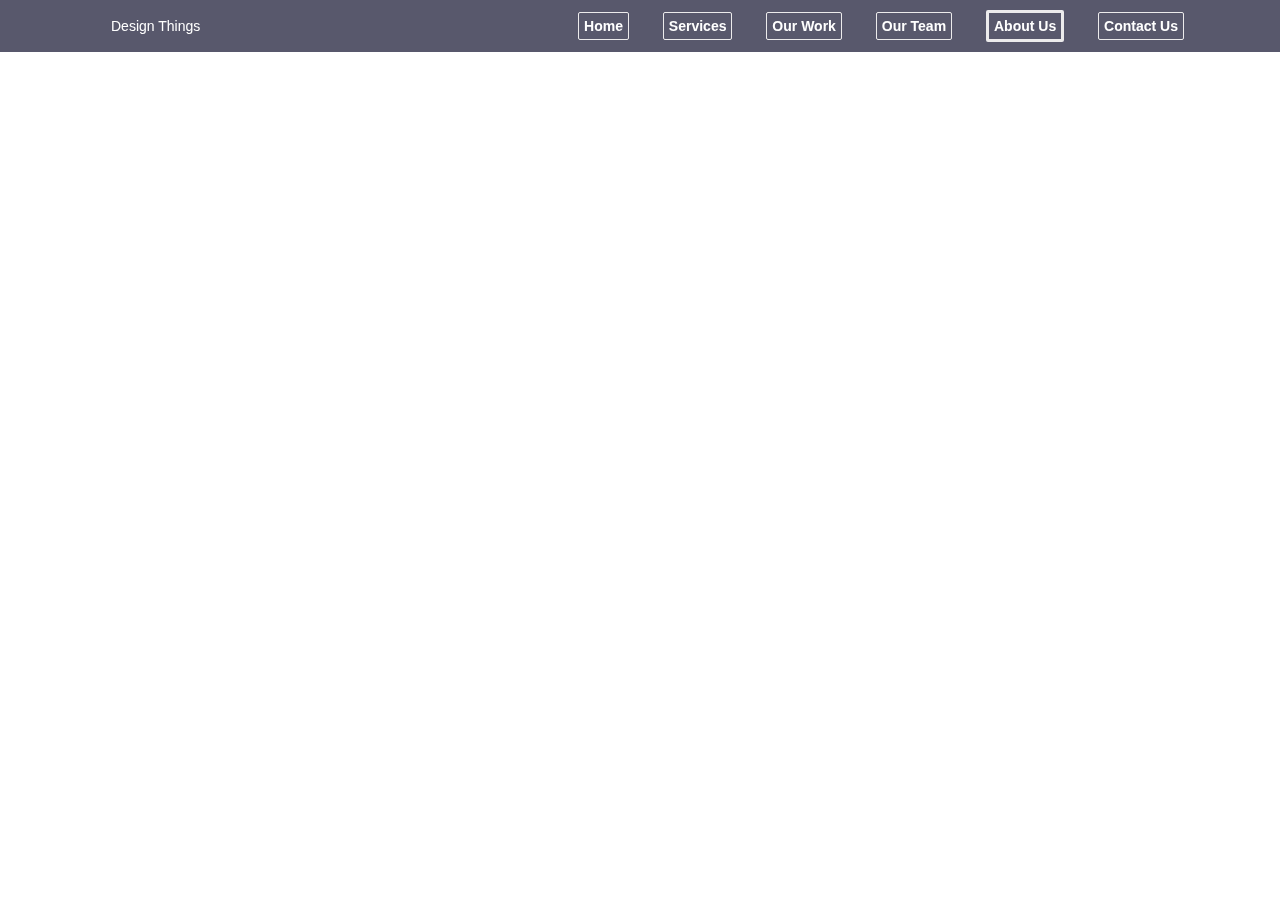
==== About Us.html @ 45c75630 "initial commit" ====
<!DOCTYPE html>
<html lang="en">
<head>
    <meta charset="UTF-8">
    <title>Title</title>
    <meta charset="UTF-8">
    <title>Title</title>
    <link rel="stylesheet" href="assets/css/normalize.css">
    <link rel="stylesheet" href="assets/font-awesome/css/font-awesome.css">
    <link rel="stylesheet" href="assets/font-awesome/css/font-awesome.min.css">
    <link rel="stylesheet" href="assets/css/main.css">
    <link rel="stylesheet" href="assets/css/style.css">
</head>
<body>

<header>

    <div class="head">
        <div class="container" style="padding-top: 0">
            <div class="left">
                Design <span >Things</span>
            </div>
            <div class="right" >
                <ul id="nav">
                    <li><a href="index.html">Home</a></li>
                    <li><a href="services.html">Services</a></li>
                    <li><a href="our%20work.html">Our Work</a></li>
                    <li><a href="Our%20Team.html">Our Team</a></li>
                    <li><a href="About%20Us.html" style="border: 3px solid #ecebec">About Us</a></li>
                    <li><a href="Contact.html">Contact Us</a></li>
                </ul>
            </div>
        </div>
    </div>
</header>
</body>
</html>
---- assets/css/main.css ----
html, body {
  height: 100%;
}

.left {
  float: left;
}

.right {
  float: right;
}
.align-center{
  text-align: center;
}
.align-left{
  text-align:left;
}
.align-right{
  text-align: right;
}


a:focus {
  outline: 0px solid;
}

img {
  max-width: 100%;
  height: auto;
}





h1, h2, h3, h4, h5, h6 {
  font-family: 'Raleway', sans-serif;
  margin: 0 0 15px;
  color: #444;
  font-weight: 500;
}

h1 {
  font-size: 48px;
  line-height: 50px;
}

h2 {
  font-size: 38px;
  line-height: 40px;
}

h3 {
  font-size: 30px;
  line-height: 32px;
}

h4 {
  font-size: 24px;
  line-height: 26px;
}

h5 {
  font-size: 20px;
  line-height: 22px;
}

h6 {
  font-size: 16px;
  line-height: 20px;
}

a {
  transition: all 0.3s ease 0s;
  text-decoration: none;
}

a:hover {
  color: #3EC1D5;
  text-decoration: none;
}

a:active, a:hover {
  outline: 0 none;
}

body {
  background: #fff none repeat scroll 0 0;
  color: #444;
  font-family: 'Open Sans', sans-serif;
  font-size: 14px;
  text-align: left;
  overflow-x: hidden;
  line-height: 22px;
}



@media (max-width: 768px) {
  .back-to-top {
    bottom: 15px;
  }
}


.clear {
  clear: both;
}

ul {
  list-style: outside none none;
  margin: 0;
  padding: 0;
}

input, select, textarea, input[type="text"], input[type="date"], input[type="url"], input[type="email"], input[type="password"], input[type="tel"], button, button[type="submit"] {
  -moz-appearance: none;
  box-shadow: none !important;
}


/*----------------------------------------
 .End CSS
----------------------------------------*/
---- assets/css/style.css ----
.container{
    width:85%;
    margin: auto;
    padding-top: 50px;
}

#nav {
    display: block;
}
#nav li{
    padding: 5px;
    display: inline;
    margin: 10px;

}
#nav li a{
    padding: 5px ;
    color: white;
    border: 1px solid #ecebec;
    border-radius:2px ;
    text-decoration: none;
    font-weight: 600;

}
#nav li a:hover{
    background-color: #3EC1D5;

}
h1{

}

.head{
    padding: 15px;
    background-color: rgba(26, 26, 53, 0.73);
    position: fixed;
    top: 0;
    width:100%;
    color: white;

}

#banner{

    background-attachment: scroll , fixed;
    background-color: #fff;
    background-image:url("../images/overlay.png"), url("../images/2.jpg");
    background-position: top left, center center;
    background-repeat: repeat, no-repeat;
    background-size: auto, cover;
    padding: 200px 0 220px 0;
    text-align: center;

}

#services{
}
#services .cards{
    margin: 20px 5px 20px 5px;
    width: 23.8%;
    height: 300px;
    display: inline-block;
    box-shadow:  -3px 2px 7px 1px rgba(26, 26, 53, 0.22);
    border-radius: 5px;
    text-align: center;

}
.cards img {
    box-sizing:border-box ;
    width: 100%;

}

#info{
    margin-top: 80px;
    background-attachment: scroll , fixed;
    background-color: #fff;
    background-image:url("../images/overlay.png"), url("../images/slider3.jpg");
    background-position: top left, center center;
    background-repeat: repeat, no-repeat;
    background-size: auto, cover;
    padding: 40px 0 20px 0;
    text-align: center;
    color: white;
}
#info img{
    height: 200px;
}
#info h1{
    color: white;
}
#info div{
    width: 50%;
    display: inline-block;
    padding: 20px;
}
#info form{
    border: 1px solid white;
    width: 400px;
    border-radius: 15px;
    margin: auto;
}
#info input{
    width: 285px;
    border-radius: 15px 0 0 15px;
    display: inline-block;
    height: 40px;
    padding: 0 0 0 10px;
    background-color: rgba(26, 26, 53, 0.03);
    border: medium none;


}
#info button{
    border-radius: 0 15px  15px 0;
    border: medium none;
    width: 101px;
   height: 44px;
}

#news{

}
#news .news-cards{
    margin: 1%;
    width: 31%;
    height: 300px;
    display: inline-block;

}


.services h1{
    margin: 50px 0 50px 0;
}

.services a{
    font-size: 50px;
    text-align: center;
}
.services .service{

    width: 31%;
    margin: 1%;
    display: inline-block;
}
.services .service:hover h3{
    color: #3EC1D5;
}
.services .service:hover a{
    color: #3EC1D5;
}

.our-team-cards{
    height: 350px;
}
.our-team-cards .im{
    width: 44%;
    float: left;
    display: inline-block;
    margin-right: 1%;

}
.our-team-cards .im img{
    width: 600px;
    height: 300px;
}
.our-team-cards .disc{
    width: 55%;
    float: right;
    display: inline-block;

}
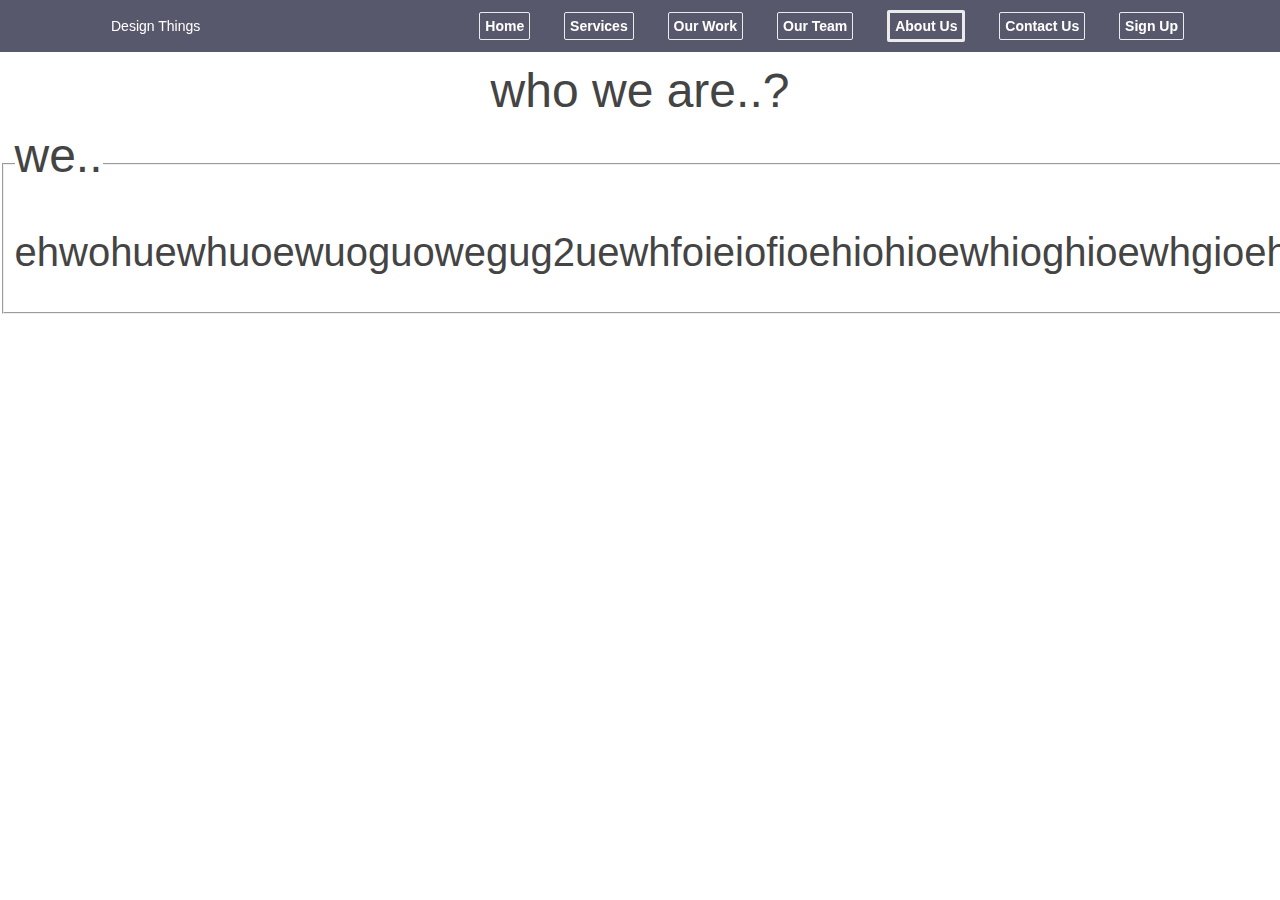
==== commit 18a9da1c: "enhance the login and our team pages" ====
--- a/About Us.html
+++ b/About Us.html
@@ -28,10 +28,17 @@
                     <li><a href="Our%20Team.html">Our Team</a></li>
                     <li><a href="About%20Us.html" style="border: 3px solid #ecebec">About Us</a></li>
                     <li><a href="Contact.html">Contact Us</a></li>
+                    <li><a href="login.html">Sign Up</a></li>
                 </ul>
             </div>
         </div>
     </div>
-</header>
+
+</header><br><br><br>
+   <h1 align="center"> who we are..?</h1>
+   <fieldset>
+   	<legend> <h1> we..</h1></legend>
+   	<p style=" font-size: 40px"> ehwohuewhuoewuoguowegug2uewhfoieiofioehiohioewhioghioewhgioehwioghioewhgioewioghvpiewpjfpoejpfjwepjpo</p>
+   </fieldset>
 </body>
 </html>--- a/assets/css/style.css
+++ b/assets/css/style.css
@@ -24,9 +24,6 @@
 }
 #nav li a:hover{
     background-color: #3EC1D5;
-
-}
-h1{
 
 }
 
@@ -162,8 +159,10 @@
 
 }
 .our-team-cards .im img{
-    width: 600px;
+    width: 300px;
     height: 300px;
+    border-radius: 50%; 
+    border: 5px solid #3EC1D5;
 }
 .our-team-cards .disc{
     width: 55%;
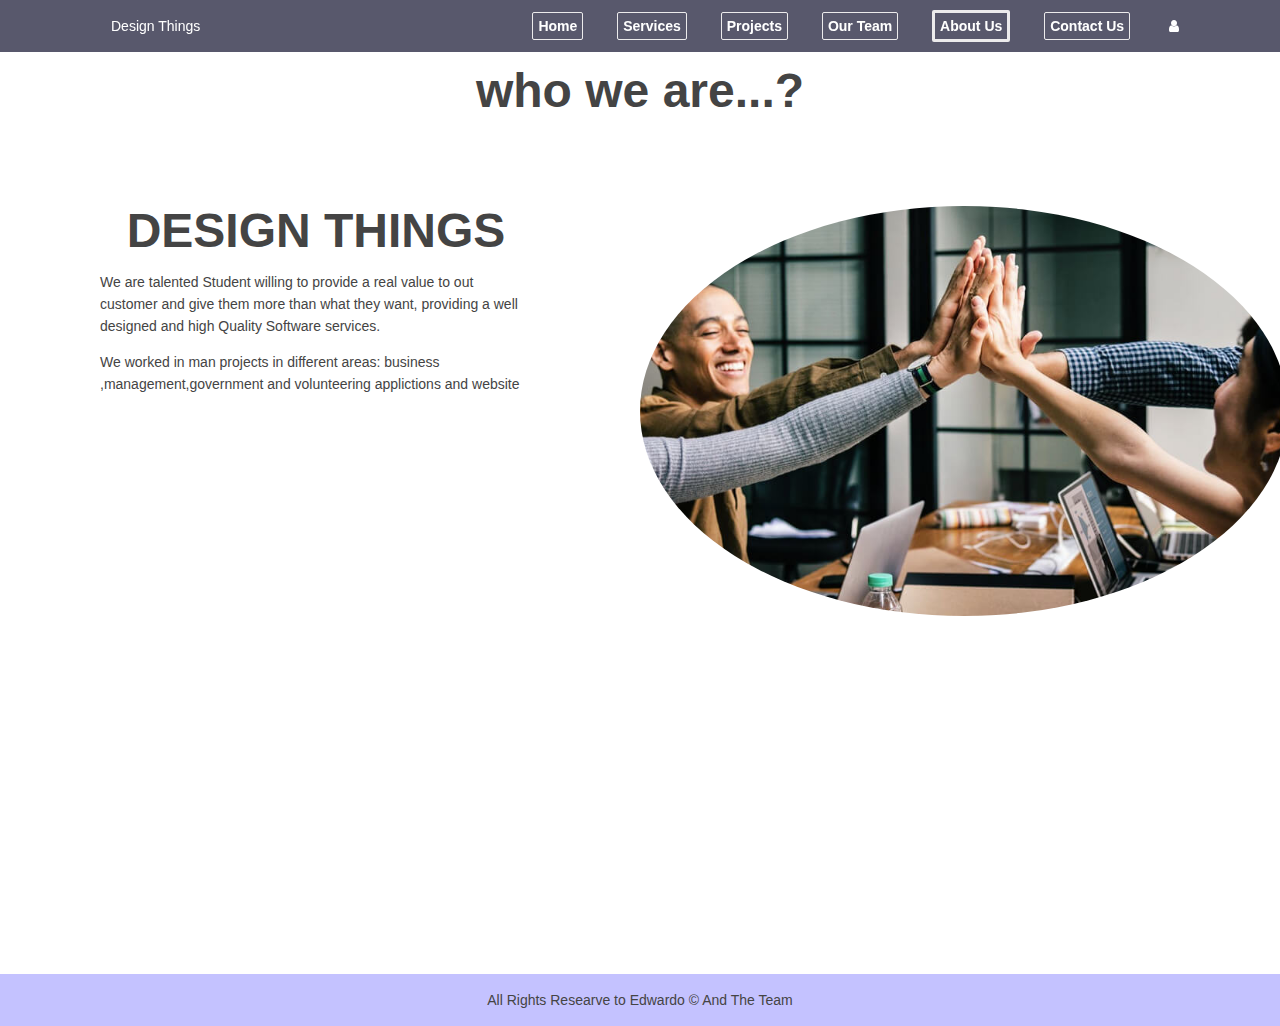
==== commit c4699995: "initial commit" ====
--- a/About Us.html
+++ b/About Us.html
@@ -1,44 +1,57 @@
-<!DOCTYPE html>
-<html lang="en">
-<head>
-    <meta charset="UTF-8">
-    <title>Title</title>
-    <meta charset="UTF-8">
-    <title>Title</title>
-    <link rel="stylesheet" href="assets/css/normalize.css">
-    <link rel="stylesheet" href="assets/font-awesome/css/font-awesome.css">
-    <link rel="stylesheet" href="assets/font-awesome/css/font-awesome.min.css">
-    <link rel="stylesheet" href="assets/css/main.css">
-    <link rel="stylesheet" href="assets/css/style.css">
-</head>
-<body>
-
-<header>
-
-    <div class="head">
-        <div class="container" style="padding-top: 0">
-            <div class="left">
-                Design <span >Things</span>
-            </div>
-            <div class="right" >
-                <ul id="nav">
-                    <li><a href="index.html">Home</a></li>
-                    <li><a href="services.html">Services</a></li>
-                    <li><a href="our%20work.html">Our Work</a></li>
-                    <li><a href="Our%20Team.html">Our Team</a></li>
-                    <li><a href="About%20Us.html" style="border: 3px solid #ecebec">About Us</a></li>
-                    <li><a href="Contact.html">Contact Us</a></li>
-                    <li><a href="login.html">Sign Up</a></li>
-                </ul>
-            </div>
-        </div>
-    </div>
-
-</header><br><br><br>
-   <h1 align="center"> who we are..?</h1>
-   <fieldset>
-   	<legend> <h1> we..</h1></legend>
-   	<p style=" font-size: 40px"> ehwohuewhuoewuoguowegug2uewhfoieiofioehiohioewhioghioewhgioehwioghioewhgioewioghvpiewpjfpoejpfjwepjpo</p>
-   </fieldset>
-</body>
+<!DOCTYPE html>
+<html lang="en">
+<head>
+    <meta charset="UTF-8">
+    <title>Title</title>
+    <meta charset="UTF-8">
+    <title>Title</title>
+    <link rel="stylesheet" href="assets/css/normalize.css">
+    <link rel="stylesheet" href="assets/font-awesome/css/font-awesome.css">
+    <link rel="stylesheet" href="assets/font-awesome/css/font-awesome.min.css">
+    <link rel="stylesheet" href="assets/css/main.css">
+    <link rel="stylesheet" href="assets/css/style.css">
+            <link rel="stylesheet" href="assets/css/responsive.css">
+
+</head>
+<body >
+
+<header>
+
+    <div class="head">
+        <div class="container" style="padding-top: 0">
+            <div class="left">
+                Design <span >Things</span>
+            </div>
+            <div class="right" >
+                <ul id="nav">
+                    <li><a href="index.html">Home</a></li>
+                    <li><a href="services.html">Services</a></li>
+                    <li><a href="our%20work.html">Projects</a></li>
+                    <li><a href="Our%20Team.html">Our Team</a></li>
+                    <li><a href="About%20Us.html" style="border: 3px solid #ecebec">About Us</a></li>
+                    <li><a href="Contact.html">Contact Us</a></li>
+                    <li><a href="login.html" style="border: none;" ><i class="fa fa-user"></i></a></li>
+                </ul>
+            </div>
+        </div>
+    </div>
+
+</header><br><br><br>
+   <h1 align="center"> who we are...?</h1>
+   <div class="hs-page-width-extra-narrow container"><section class="post-header"> <div class="post-header__text"> <h1> DESIGN THINGS</h1>
+   	<p >
+   		We are talented Student willing to provide a real value to out customer and give them more than what they want, providing a well designed and high Quality Software services.
+   	</p>
+   	<p >
+   		We worked in man projects in different areas: business ,management,government and volunteering applictions and website 
+   	</p>
+   </div>
+    <div class="post-header__image"><img src="assets/images/n1.jpg"> </div>
+   </section></div> 
+ 
+  <footer style="margin-top:  300px">
+    All Rights Researve to Edwardo &copy And The Team
+</footer>
+   
+</body>
 </html>--- a/assets/css/main.css
+++ b/assets/css/main.css
@@ -1,125 +1,132 @@
-
-html, body {
-  height: 100%;
-}
-
-.left {
-  float: left;
-}
-
-.right {
-  float: right;
-}
-.align-center{
-  text-align: center;
-}
-.align-left{
-  text-align:left;
-}
-.align-right{
-  text-align: right;
-}
-
-
-a:focus {
-  outline: 0px solid;
-}
-
-img {
-  max-width: 100%;
-  height: auto;
-}
-
-
-
-
-
-h1, h2, h3, h4, h5, h6 {
-  font-family: 'Raleway', sans-serif;
-  margin: 0 0 15px;
-  color: #444;
-  font-weight: 500;
-}
-
-h1 {
-  font-size: 48px;
-  line-height: 50px;
-}
-
-h2 {
-  font-size: 38px;
-  line-height: 40px;
-}
-
-h3 {
-  font-size: 30px;
-  line-height: 32px;
-}
-
-h4 {
-  font-size: 24px;
-  line-height: 26px;
-}
-
-h5 {
-  font-size: 20px;
-  line-height: 22px;
-}
-
-h6 {
-  font-size: 16px;
-  line-height: 20px;
-}
-
-a {
-  transition: all 0.3s ease 0s;
-  text-decoration: none;
-}
-
-a:hover {
-  color: #3EC1D5;
-  text-decoration: none;
-}
-
-a:active, a:hover {
-  outline: 0 none;
-}
-
-body {
-  background: #fff none repeat scroll 0 0;
-  color: #444;
-  font-family: 'Open Sans', sans-serif;
-  font-size: 14px;
-  text-align: left;
-  overflow-x: hidden;
-  line-height: 22px;
-}
-
-
-
-@media (max-width: 768px) {
-  .back-to-top {
-    bottom: 15px;
-  }
-}
-
-
-.clear {
-  clear: both;
-}
-
-ul {
-  list-style: outside none none;
-  margin: 0;
-  padding: 0;
-}
-
-input, select, textarea, input[type="text"], input[type="date"], input[type="url"], input[type="email"], input[type="password"], input[type="tel"], button, button[type="submit"] {
-  -moz-appearance: none;
-  box-shadow: none !important;
-}
-
-
-/*----------------------------------------
- .End CSS
-----------------------------------------*/
+
+html, body {
+  height: 100%;
+}
+
+.left {
+  float: left;
+}
+
+.right {
+  float: right;
+}
+.align-center{
+  text-align: center;
+}
+.align-left{
+  text-align:left;
+}
+.align-right{
+  text-align: right;
+}
+
+
+a:focus {
+  outline: 0px solid;
+}
+
+img {
+  max-width: 100%;
+  height: auto;
+}
+
+
+
+
+
+h1, h2, h3, h4, h5, h6 {
+  font-family: 'Raleway', sans-serif;
+  margin: 0 0 15px;
+  color: #444;
+}
+
+h1 {
+  font-size: 48px;
+  line-height: 50px;
+    text-align: center;
+
+}
+
+h2 {
+  font-size: 38px;
+  line-height: 40px;
+    text-align: center;
+
+}
+
+h3 {
+  font-size: 30px;
+  line-height: 32px;
+  text-align: center;
+}
+
+h4 {
+  font-size: 24px;
+  line-height: 26px;
+    text-align: center;
+
+}
+
+h5 {
+  font-size: 20px;
+  line-height: 22px;
+}
+
+h6 {
+  font-size: 16px;
+  line-height: 20px;
+}
+
+a {
+  transition: all 0.3s ease 0s;
+  text-decoration: none;
+}
+
+a:hover {
+  color: #3EC1D5;
+  text-decoration: none;
+}
+
+a:active, a:hover {
+  outline: 0 none;
+}
+
+
+body {
+  background: #fff none repeat scroll 0 0;
+  color: #444;
+  font-family: 'Open Sans', sans-serif;
+  font-size: 14px;
+  text-align: left;
+  overflow-x: hidden;
+  line-height: 22px;
+}
+
+
+
+@media (max-width: 768px) {
+  .back-to-top {
+    bottom: 15px;
+  }
+}
+
+
+.clear {
+  clear: both;
+}
+
+ul {
+  list-style: outside none none;
+  margin: 0;
+  padding: 0;
+}
+
+input, select, textarea, input[type="text"], input[type="date"], input[type="url"], input[type="email"], input[type="password"], input[type="tel"], button, button[type="submit"] {
+  -moz-appearance: none;
+  box-shadow: none !important;
+}
+
+
+/*----------------------------------------
+ .End CSS
+----------------------------------------*/
--- a/assets/css/style.css
+++ b/assets/css/style.css
@@ -1,172 +1,446 @@
-.container{
-    width:85%;
-    margin: auto;
-    padding-top: 50px;
-}
-
-#nav {
-    display: block;
-}
-#nav li{
-    padding: 5px;
-    display: inline;
-    margin: 10px;
-
-}
-#nav li a{
-    padding: 5px ;
-    color: white;
-    border: 1px solid #ecebec;
-    border-radius:2px ;
-    text-decoration: none;
-    font-weight: 600;
-
-}
-#nav li a:hover{
-    background-color: #3EC1D5;
-
-}
-
-.head{
-    padding: 15px;
-    background-color: rgba(26, 26, 53, 0.73);
-    position: fixed;
-    top: 0;
-    width:100%;
-    color: white;
-
-}
-
-#banner{
-
-    background-attachment: scroll , fixed;
-    background-color: #fff;
-    background-image:url("../images/overlay.png"), url("../images/2.jpg");
-    background-position: top left, center center;
-    background-repeat: repeat, no-repeat;
-    background-size: auto, cover;
-    padding: 200px 0 220px 0;
-    text-align: center;
-
-}
-
-#services{
-}
-#services .cards{
-    margin: 20px 5px 20px 5px;
-    width: 23.8%;
-    height: 300px;
-    display: inline-block;
-    box-shadow:  -3px 2px 7px 1px rgba(26, 26, 53, 0.22);
-    border-radius: 5px;
-    text-align: center;
-
-}
-.cards img {
-    box-sizing:border-box ;
-    width: 100%;
-
-}
-
-#info{
-    margin-top: 80px;
-    background-attachment: scroll , fixed;
-    background-color: #fff;
-    background-image:url("../images/overlay.png"), url("../images/slider3.jpg");
-    background-position: top left, center center;
-    background-repeat: repeat, no-repeat;
-    background-size: auto, cover;
-    padding: 40px 0 20px 0;
-    text-align: center;
-    color: white;
-}
-#info img{
-    height: 200px;
-}
-#info h1{
-    color: white;
-}
-#info div{
-    width: 50%;
-    display: inline-block;
-    padding: 20px;
-}
-#info form{
-    border: 1px solid white;
-    width: 400px;
-    border-radius: 15px;
-    margin: auto;
-}
-#info input{
-    width: 285px;
-    border-radius: 15px 0 0 15px;
-    display: inline-block;
-    height: 40px;
-    padding: 0 0 0 10px;
-    background-color: rgba(26, 26, 53, 0.03);
-    border: medium none;
-
-
-}
-#info button{
-    border-radius: 0 15px  15px 0;
-    border: medium none;
-    width: 101px;
-   height: 44px;
-}
-
-#news{
-
-}
-#news .news-cards{
-    margin: 1%;
-    width: 31%;
-    height: 300px;
-    display: inline-block;
-
-}
-
-
-.services h1{
-    margin: 50px 0 50px 0;
-}
-
-.services a{
-    font-size: 50px;
-    text-align: center;
-}
-.services .service{
-
-    width: 31%;
-    margin: 1%;
-    display: inline-block;
-}
-.services .service:hover h3{
-    color: #3EC1D5;
-}
-.services .service:hover a{
-    color: #3EC1D5;
-}
-
-.our-team-cards{
-    height: 350px;
-}
-.our-team-cards .im{
-    width: 44%;
-    float: left;
-    display: inline-block;
-    margin-right: 1%;
-
-}
-.our-team-cards .im img{
-    width: 300px;
-    height: 300px;
-    border-radius: 50%; 
-    border: 5px solid #3EC1D5;
-}
-.our-team-cards .disc{
-    width: 55%;
-    float: right;
-    display: inline-block;
-
+.container{
+    width:85%;
+    margin: auto;
+    padding-top: 50px;
+}
+.mySlides img{
+    width:100%;height: 800px;
+}
+
+/* Slideshow container */
+.slideshow-container {
+width: 100%;  
+  margin: auto;
+
+
+}
+
+/* Caption text */
+.text {
+  color: #f2f2f2;
+  font-size: 15px;
+  padding: 8px 12px;
+  position: absolute;
+  bottom: 8px;
+  width: 100%;
+  text-align: center;
+}
+
+/* Number text (1/3 etc) */
+.numbertext {
+  color: #f2f2f2;
+  font-size: 12px;
+  padding: 8px 12px;
+  position: absolute;
+  top: 0;
+}
+
+/* The dots/bullets/indicators */
+.dot {
+  height: 15px;
+  width: 15px;
+  margin: 0 2px;
+  background-color: #bbb;
+  border-radius: 50%;
+  display: inline-block;
+  transition: background-color 0.6s ease;
+}
+
+.active {
+  background-color: #717171;
+}
+
+/* Fading animation */
+.fade {
+  -webkit-animation-name: fade;
+  -webkit-animation-duration: 1.5s;
+  animation-name: fade;
+  animation-duration: 1.5s;
+}
+
+
+
+/* On smaller screens, decrease text size */
+@media only screen and (max-width: 300px) {
+  .text {font-size: 11px}
+}
+
+#nav {
+    display: block;
+}
+#nav li{
+    padding: 5px;
+    display: inline;
+    margin: 10px;
+
+}
+#nav li a{
+    padding: 5px ;
+    color: white;
+    border: 1px solid #ecebec;
+    border-radius:2px ;
+    text-decoration: none;
+    font-weight: 600;
+
+}
+#nav li a:hover{
+    background-color: #3EC1D5;
+
+}
+
+.head{
+    padding: 15px;
+    background-color: rgba(26, 26, 53, 0.73);
+    position: fixed;
+    top: 0;
+    width:100%;
+    color: white;
+
+}
+
+
+#banner{
+
+    background-attachment: scroll , fixed;
+    text-align: center;
+
+}
+.discription{
+    margin: 0 auto;
+    width: 100%;
+    text-align: center;
+    position: absolute;
+    top: 300px;
+    color: white;
+      text-shadow: 1px 1px 1px  gray
+
+}
+.discription h1{
+  color: whitesmoke;
+  font-size: 60px;
+  text-shadow: 1px 1px 1px  black
+}
+
+#services{
+}
+#services .cards{
+    margin: 20px 5px 20px 5px;
+    width: 23.8%;
+    height: 300px;
+    display: inline-block;
+    box-shadow:  -3px 2px 7px 1px rgba(26, 26, 53, 0.22);
+    border-radius: 5px;
+    text-align: center;
+
+}
+.cards img {
+    box-sizing:border-box ;
+    width: 100%;
+
+}
+
+#info{
+    margin-top: 80px;
+    background-attachment: scroll , fixed;
+    background-color: #fff;
+    background-image:url("../images/overlay.png"), url("../images/slider3.jpg");
+    background-position: top left, center center;
+    background-repeat: repeat, no-repeat;
+    background-size: auto, cover;
+    padding: 40px 0 20px 0;
+    text-align: center;
+    color: white;
+}
+#info img{
+    height: 200px;
+}
+#info h1{
+    color: white;
+}
+#info div{
+    width: 50%;
+    display: inline-block;
+    padding: 20px;
+}
+#info form{
+    border: 1px solid white;
+    width: 460px;
+    border-radius: 15px;
+    margin: auto;
+}
+#info input{
+    width: 285px;
+    border-radius: 15px 0 0 15px;
+    display: inline-block;
+    height: 40px;
+    padding: 0 0 0 10px;
+    background-color: rgba(26, 26, 53, 0.03);
+    border: medium none;
+
+
+}
+#info button{
+    border-radius: 0 15px  15px 0;
+    border: medium none;
+    width: 101px;
+   height: 44px;
+}
+
+#news{
+
+}
+#news .news-cards{
+    margin: 1%;
+    width: 31%;
+    height: 300px;
+    display: inline-block;
+
+}
+
+
+.services h1{
+    margin: 50px 0 50px 0;
+}
+
+.services a{
+    font-size: 50px;
+    text-align: center;
+}
+.services .service{
+
+    width: 31%;
+    margin: 1%;
+    display: inline-block;
+}
+.services .service:hover h3{
+    color: #3EC1D5;
+}
+.services .service:hover a{
+    color: #3EC1D5;
+}
+
+.our-team-cards{
+    height: 350px;
+    display: inline-block;
+    width: 49%;
+}
+
+.our-team-cards img{
+    width: 200px;
+    height: 200px;
+    border-radius: 50%; 
+    border: 5px solid #cfccc4;
+}
+
+
+/*About us*/
+.hs-page-width-extra-narrow {
+    max-width: 1080px;
+    margin: 0 auto;
+    margin-top: 5%; 
+    padding: 2%;
+}
+.post-header {
+    display: flex;
+    margin-bottom: 3%;
+}
+.post-header__text {
+    position: relative;
+    min-width: 40%; 
+}
+.post-header__image {
+    min-width: 60%;
+    margin-left: 10%;
+}
+.post-header__image img {
+    height: 100%;
+    max-height: 500px;
+    border-radius: 50%;
+    object-fit: cover;
+}
+
+/* contact us*/
+
+.cent{
+    border: 5px silver ;
+    margin-left: 30px;
+    margin-right: 30px;
+    padding: 100px;
+}
+input {
+    background-color: #eee;
+    margin-left: 30px;
+    margin-right: 30px;
+    border: 50px;
+    width: 50% ;
+    height: 30px;
+    border-radius:50px;
+}
+
+#center {
+    background: white;
+    margin-left: 20%;
+    margin-right: 20%;
+    padding: 30px;
+    text-align: center;
+}
+hr {
+
+    margin-right: 30%;
+    margin-left: 30%;
+}
+
+/*login & sign up &contact*/
+.log{
+      background-color: rgba(0, 0, 0, 0.75);
+    text-align: center;
+    padding: 50px 10px 50px 10px;
+    width: 90%;
+    margin: auto;
+}
+
+.log h1{
+  color: whitesmoke;
+}
+
+.l-button {   
+       background-color: #444;   
+       width: 30%;  
+        color: white;   
+        padding: 15px;   
+        margin: 10px 0px;   
+        border: none;   
+        cursor: pointer;   
+         }   
+
+ .form input[type=text], input[type=password] , input[type=email] {   
+        width: 50%; 
+        margin: 8px 0;  
+        padding: 12px 20px;   
+        display: inline-block;   
+        border: 2px solid black;   
+        box-sizing: border-box;   
+        border-radius: 14px;
+    }  
+    .form textarea{   
+        width: 50%; 
+
+        margin: 8px 0;  
+        padding: 12px 20px;   
+        display: inline-block;   
+        border: 2px solid black;   
+        box-sizing: border-box;   
+        border-radius: 14px;
+    }  
+ .l-button:hover {   
+        opacity: 0.7;   
+    }   
+  .cancelbtn {   
+        width: auto;   
+        padding: 10px 18px;  
+        margin: 10px 5px;  
+    }   
+        
+   .more-info-sec{
+    margin-top: 50px; 
+    padding: 0 20px 20px 0 ;
+    background-color: #1f00ff0d;
+
+   }
+   .more-info-sec .container{
+    padding: 0px;
+   }
+   .more-info div{
+    float: left;
+    display: inline-block;
+    width: 42%;
+    margin: 2%;
+   }
+   .more-info div h1{
+text-align: left;
+   }
+   footer{
+    background-color: #0800ff3d;
+    text-align: center;
+    padding: 15px;
+   }
+    .our-work .container{
+      width: 65%;
+    }
+.our-work .Work {
+  width: 100%;
+  margin-top: 80px;
+
+}
+.our-work .Work img{
+width: 550px;
+height: 350px;
+box-shadow: 3px 6px 15px -5px #c8ced2;
+border-radius: 15px;
+
+}
+.our-work .Work h3{
+  text-align: left;
+  font-weight: 500px;
+}
+.our-work .Work p{
+  color: gray
+}
+
+/* More information*/
+
+.footer-icons ul li a {
+    border: 1px solid #444;
+    color: #444;
+    display: block;
+    font-size: 16px;
+    height: 40px;
+    line-height: 38px;
+    margin-right: 5px;
+    text-align: center;
+    width: 40px;
+    border-radius: 50%;
+}
+
+
+.footer-content {
+    display: block;
+    overflow: hidden;
+}
+
+.footer-head h4 {
+    color: #444;
+    font-size: 16px;
+    letter-spacing: 2px;
+    padding-bottom: 10px;
+    text-transform: uppercase;
+}
+
+footer {
+    display: block;
+}
+
+div {
+    display: block;
+}
+
+
+@media (max-width: 768px){
+.container {
+    width: 750px;
+}
+.container {
+    padding-right: 15px;
+    padding-left: 15px;
+    margin-right: auto;
+    margin-left: auto;
+}
+
+
+.row {
+    margin-right: -15px;
+    margin-left: -15px;
+}
+
+
 }--- a/assets/css/responsive.css
+++ b/assets/css/responsive.css
@@ -0,0 +1,172 @@
+
+/*main*/
+
+@media (max-width: 480px) {
+
+
+
+
+
+
+
+}
+
+@media (max-width: 720px){
+  p,a,span{
+    font-size: 11px;
+    padding: 2px;
+
+  }
+  div{
+    font-size: 11px;
+  }
+  h1, h2, h3{
+    margin: 0 0 5px;
+  }
+
+  h1 {
+    font-size: 20px;
+    line-height: 30px;
+    text-align: center;
+
+  }
+
+  h2 {
+    font-size: 18px;
+    line-height: 25px;
+    text-align: center;
+
+  }
+
+  h3 {
+    font-size: 16px;
+    line-height: 20px;
+    text-align: center;
+  }
+    h4{
+    font-size: 14px;
+    line-height: 20px;
+    text-align: center;
+  }
+    .container{
+        width: 100% ; 
+                    
+    }
+
+}
+
+@media (min-width: 721px) and (max-width: 1024px){
+  h1, h2, h3{
+    margin: 0 0 5px;
+  }
+
+  h1 {
+    font-size: 25px;
+    line-height: 30px;
+    text-align: center;
+
+  }
+
+  h2 {
+    font-size: 22px;
+    line-height: 25px;
+    text-align: center;
+
+  }
+
+  h3 {
+    font-size: 20px;
+    line-height: 20px;
+    text-align: center;
+  }
+
+  
+}
+
+@media (min-width: 1025px){
+
+}
+
+
+
+
+/*style*/
+
+   @media (max-width: 720px){
+    #services .cards {
+        margin: 20px;
+        width: 90%;
+        height: 90%;
+         display: block;
+        border-radius: 5px;
+        text-align: center;
+    } 
+    #news div{
+      display: block;
+    }
+       p,a,span{
+    font-size: 11px;
+    padding: 2px;
+
+  }
+       
+       
+#nav {
+    display: block;
+}
+#nav li{
+    padding: 5px;
+    margin: 10px;
+
+}
+#nav li a{
+    padding: 5px ;
+    border: none;
+     border bottom: : 1px solid #ecebec;
+     font-weight: 100;
+
+}            
+#banner .mySlides img{
+height: 500px
+}      
+.discription{
+  top:200px;
+}   
+       
+       
+       
+       
+    #services .cards h4{                                                                                      
+        margin:  0px
+    }
+       .info{
+           
+       }
+       .services .service{
+        width: 90%;
+    margin: 1%;
+    display: block;
+  }
+  .post-header__image img {
+    width: 60%;
+  }
+  
+}
+
+
+
+@media (min-width: 721px)  {
+  #services .cards {
+        margin: 10px;
+        width: 21%;
+        height: 22%;
+       
+    } 
+    #services .cards h4{
+        font-size: 14px;
+       
+    } 
+    #news news-cards{
+      display: block;
+    }
+}